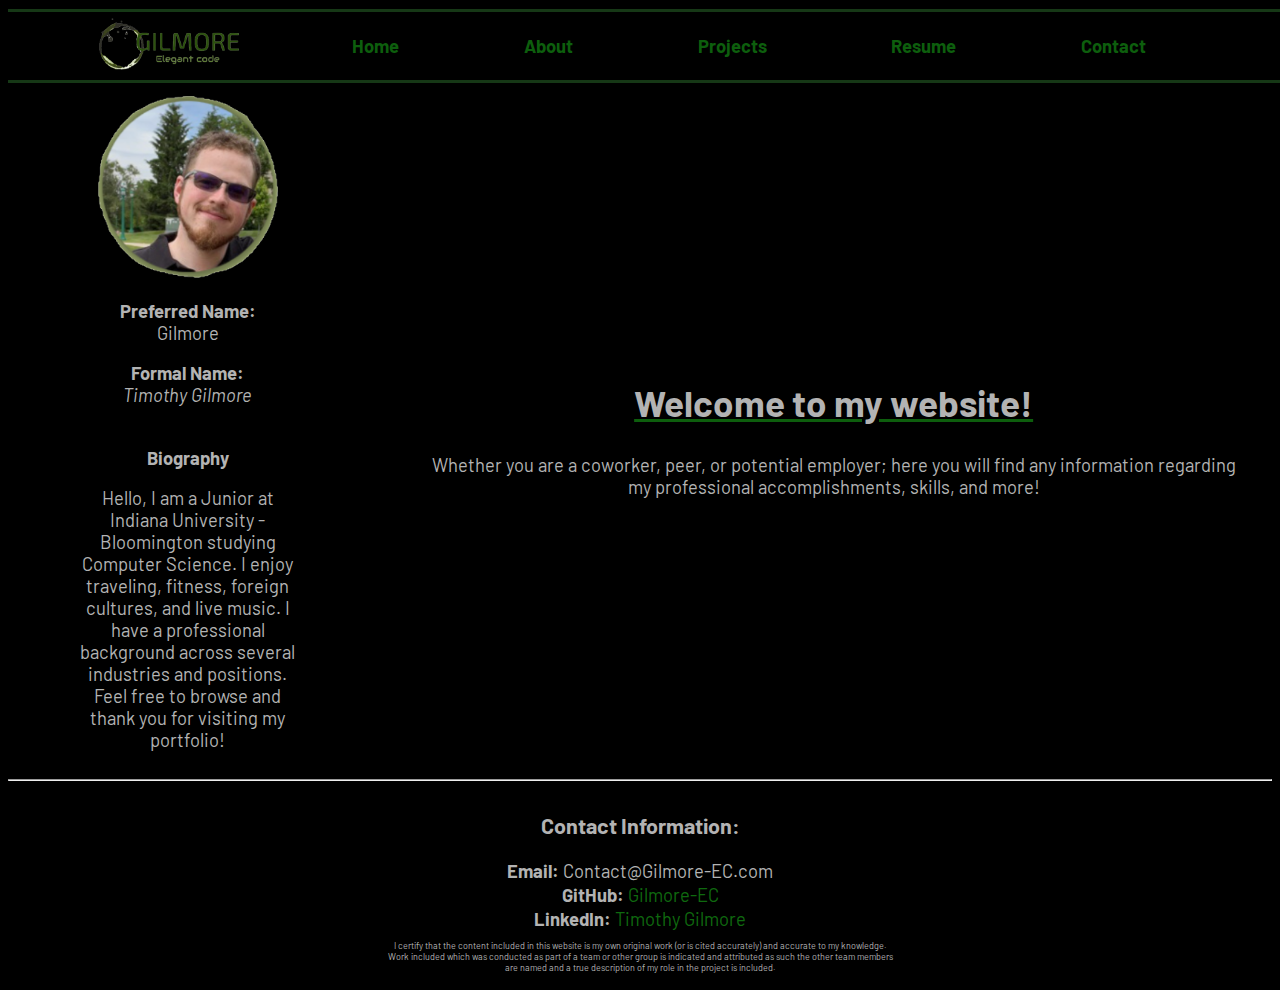
==== out/index.html @ b6f3085a "Moved to out directory" ====
<!DOCTYPE html>
<html lang="en">
  <head>
    <title>Gilmore | Home</title>
    <meta charset="UTF-8">
    <meta name="viewport" content="width=device-width, initial-scale=1.0">
    <link rel="shortcut icon" href="assets/template/logo simple.png">
    <link href='https://fonts.googleapis.com/css?family=Barlow' rel='stylesheet'>
    <link rel="stylesheet" href="assets/main.css">
    <link rel="stylesheet" href="assets/body.css">
  </head>
  
  <body>
    <div class="unsupported">Device not supported</div>
    <div class="supported">
      <header>
        <a href="index.html"><img src="assets/template/new logo.png" alt="logo" class="logo"></a>
        <nav>
          <ul>
            <li><a href="index.html"><b>Home</b></a></li>
            <li><a href="about.html"><b>About</b></a></li>
            <li><a href="projects.html"><b>Projects</b></a></li>
            <li><a href="resume.html"><b>Resume</b></a></li>
            <li><a href="contact.html"><b>Contact</b></a></li>
          </ul>
        </nav>
      </header>

      <hr />

      <!--Body-->
      <div class="main">
        <div class="biography">
          <img src="assets/template/profile.png" alt="Profile Headshot">
          <br>
          <p>
            <b>Preferred Name:</b><br>Gilmore</p>
          <p><b>Formal Name:</b> <br><em>Timothy Gilmore</em></p>
          <br>
          <b>Biography</b>
          <p>Hello, I am a Junior at Indiana University - Bloomington studying Computer Science. I enjoy traveling, fitness, foreign cultures, and live music. I have a professional background across several industries and positions. Feel free to browse and thank you for visiting my portfolio!</p>
       </div>
        <div class="greeting">
          <h2>Welcome to my website!</h2>
          <p>Whether you are a coworker, peer, or potential employer; here you will find any information regarding my professional accomplishments, skills, and more!</p>
        </div>
      </div>
      <!--End Body-->

      <hr />

      <div class="footer">
        <h3>Contact Information:</h3>
        <ul>
          <li><b>Email: </b>Contact@Gilmore-EC.com</li>
          <li><b>GitHub: </b><a href="https://www.github.com/gilmore-ec" target="_blank" class="links">Gilmore-EC</a></li>
          <li><b>LinkedIn: </b><a href="https://www.linkedin.com/in/timothy-gilmore-08908420a" target="_blank" class="links">Timothy Gilmore</a></li>
        </ul>
        <p>
          I certify that the content included in this website is my own original work (or is cited accurately) and accurate to my knowledge. Work included which was conducted as part of a team or other group is indicated and attributed as such the other team members are named and a true description of my role in the project is included.
        </p>
      </div>
    </div>
  </body>
</html>
---- out/assets/main.css ----
/* Phone styling */

body {
    background-color: black;
    text-align: center;
    color: rgb(179, 179, 179);
    font-family: 'Barlow';
    font-size: 0.7em;
}

    header {
        position: fixed;
        background-color: black;
        width: 100%;
        margin: 0%;
        padding: 0%;
        display: flex;
        align-content: center;
        border-color: rgb(22, 56, 22);
        border-left-width: 0px;
        border-right-width: 0px;
        border-style: solid;
    }

    header ::after {
        content: '';
        display: table;
        clear: both;
    }

    header a {
        align-content: center;
        width: 25%;
        float: left;
        padding: 1px;
    }

    header a img {
        margin: 0;
        width: 67px;
    }

    nav {
        width: 75%;
        float: right;
        padding: 1px;
    }

    nav ul {
        display: flex;
        margin: auto;
        padding: 2%;
        list-style: none;
        justify-content: space-between;
    }

    nav li {
        display: inline-block;
        align-content: center;
        padding: 2px;
    }

    nav a {
        color: rgb(13, 94, 13);
        text-decoration: none;
    }

    nav a :hover {
        color: rgb(22, 56, 22);
    }
    

    .unsupported {
        display: none;
    }

    hr {
        color: rgb(22, 56, 22);
    }

    .footer {
        margin: 0;
        align-content: center;
        text-decoration: none;
        text-align: center;
        
    }

    .footer ul {
        list-style-type: none;
        display: contents;
    }

    .footer li {
        padding: 1px;
        text-align: center;
    }

    .footer li a {
        text-decoration: none;
        color:rgb(15, 105, 15);
    }

    .footer p {
        font-size: xx-small;
        text-align: center;
        margin-inline: 15%;
    }

    .unsupported {
        display: none;
    }

@media only screen and (max-width: 373px) {
    .supported {
        display: none;
    }
    .unsupported {
        display: contents;
    }
}

/* Tablet styling */
@media only screen and (min-width: 768px) {
    body {
        font-size: 1em;
    }
    .footer p {
        margin-left: 30%;
        margin-right: 30%;
    }
    header a img {
        width: 100px;
    }
}

/* Computer styling */
@media only screen and (min-width: 992px) {
    body {
        font-size: 1.15em;
    }
    header a img {
        width: 140px;
    }
}
---- out/assets/body.css ----
.main{
    display: flex;
    align-items: center;
    max-width: 100%;
    padding-top: 10%;
}

.about {
    align-items: center;
    width: 100%;
    padding: 0;
    margin: auto;
    padding-top: 10%;
}

.biography {
    width: 35%;
    max-width: 175pt;
    align-items: center;
    margin-right: auto;
    padding-inline: 5%;
}

.biography img {
    width: 77%;
    max-width: 150pt;
}

.greeting{
    width: 65%;
    margin-left: auto;
    margin-right: auto;
}

.greeting a {
    color: rgb(13, 94, 13);
    text-decoration: none;
    margin: auto;
    padding: 5%;

}

h2 {
    text-decoration: underline;
    text-decoration-color: rgb(13, 94, 13);
}

.type ul {
    width: 100%;
    display: flex;
    list-style: none;
    margin: 0;
    padding: 0;
}

.type li {
    width: 25%;
    display: inline-block;
    margin: 0%;
}

.type b {
    text-decoration: underline;
    text-decoration-color: rgb(13, 94, 13);
}

.skillcontainer {
    width: 100%;
    display: flex;
    margin-inline: 0%;
    height: fit-content;
}

.skill {
    width: 24%;
    height: 100%;
    padding: 1%;
    margin-top: 1%;
    margin-bottom: auto;
    margin-inline: 0;
}

.skill ul {
    list-style: none;
    padding: 0;
}

.skill ul li {
    text-decoration: none;
}

/* Computer Styling */
@media only screen and (min-width: 992px) {
    h2 {
        font-size: 2em;
    }
    .type ul {
        width: 80%;
        padding-left: 10%;
    }
    .skillcontainer {
        width: 80%;
        padding-left: 10%;
    }
    .main {
        padding-top: 6%;
    }

    .about {
        padding-top: 5%;
    }
}
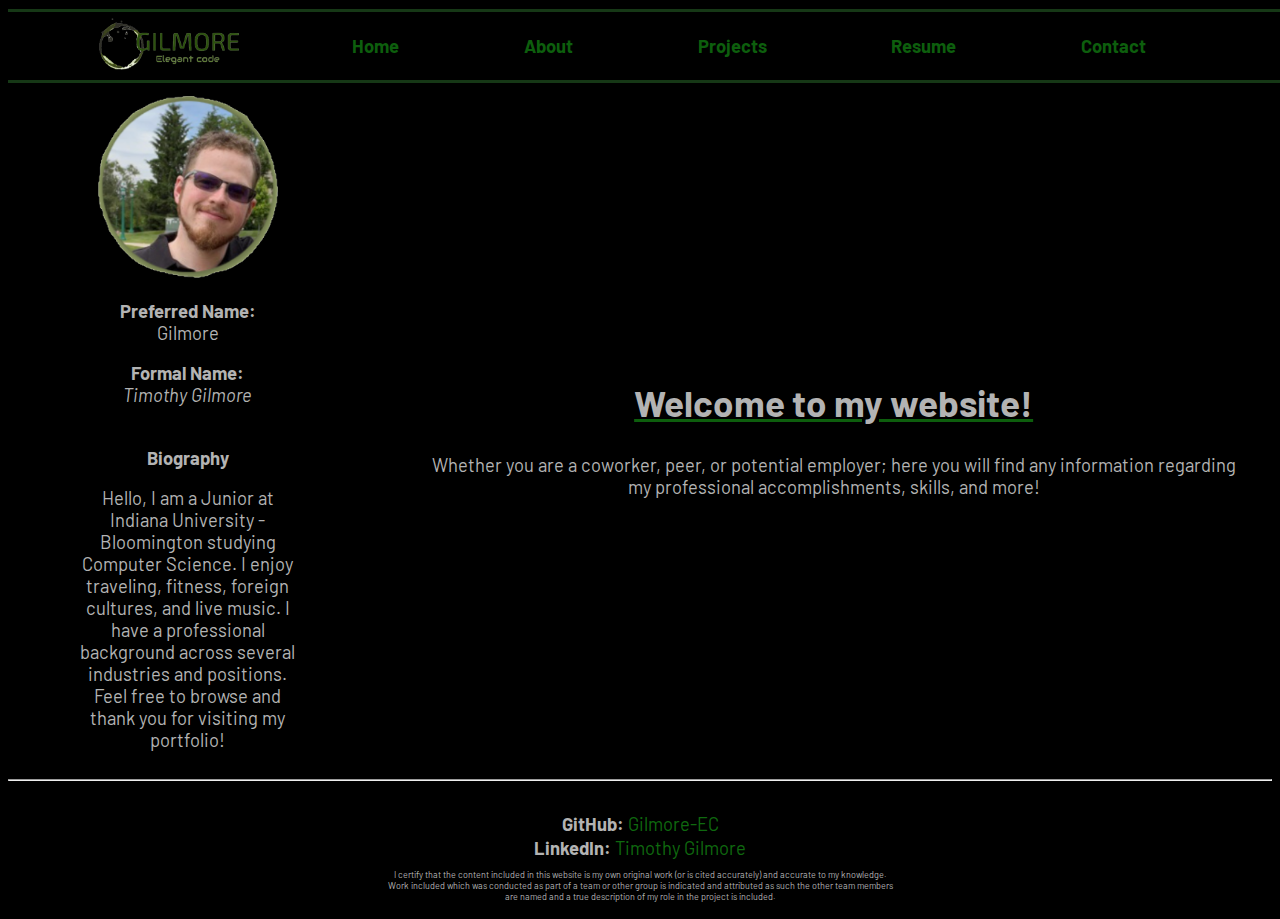
==== commit 668c0ef4: "Built website files for production" ====
--- a/out/index.html
+++ b/out/index.html
@@ -1,65 +1 @@
-<!DOCTYPE html>
-<html lang="en">
-  <head>
-    <title>Gilmore | Home</title>
-    <meta charset="UTF-8">
-    <meta name="viewport" content="width=device-width, initial-scale=1.0">
-    <link rel="shortcut icon" href="assets/template/logo simple.png">
-    <link href='https://fonts.googleapis.com/css?family=Barlow' rel='stylesheet'>
-    <link rel="stylesheet" href="assets/main.css">
-    <link rel="stylesheet" href="assets/body.css">
-  </head>
-  
-  <body>
-    <div class="unsupported">Device not supported</div>
-    <div class="supported">
-      <header>
-        <a href="index.html"><img src="assets/template/new logo.png" alt="logo" class="logo"></a>
-        <nav>
-          <ul>
-            <li><a href="index.html"><b>Home</b></a></li>
-            <li><a href="about.html"><b>About</b></a></li>
-            <li><a href="projects.html"><b>Projects</b></a></li>
-            <li><a href="resume.html"><b>Resume</b></a></li>
-            <li><a href="contact.html"><b>Contact</b></a></li>
-          </ul>
-        </nav>
-      </header>
-
-      <hr />
-
-      <!--Body-->
-      <div class="main">
-        <div class="biography">
-          <img src="assets/template/profile.png" alt="Profile Headshot">
-          <br>
-          <p>
-            <b>Preferred Name:</b><br>Gilmore</p>
-          <p><b>Formal Name:</b> <br><em>Timothy Gilmore</em></p>
-          <br>
-          <b>Biography</b>
-          <p>Hello, I am a Junior at Indiana University - Bloomington studying Computer Science. I enjoy traveling, fitness, foreign cultures, and live music. I have a professional background across several industries and positions. Feel free to browse and thank you for visiting my portfolio!</p>
-       </div>
-        <div class="greeting">
-          <h2>Welcome to my website!</h2>
-          <p>Whether you are a coworker, peer, or potential employer; here you will find any information regarding my professional accomplishments, skills, and more!</p>
-        </div>
-      </div>
-      <!--End Body-->
-
-      <hr />
-
-      <div class="footer">
-        <h3>Contact Information:</h3>
-        <ul>
-          <li><b>Email: </b>Contact@Gilmore-EC.com</li>
-          <li><b>GitHub: </b><a href="https://www.github.com/gilmore-ec" target="_blank" class="links">Gilmore-EC</a></li>
-          <li><b>LinkedIn: </b><a href="https://www.linkedin.com/in/timothy-gilmore-08908420a" target="_blank" class="links">Timothy Gilmore</a></li>
-        </ul>
-        <p>
-          I certify that the content included in this website is my own original work (or is cited accurately) and accurate to my knowledge. Work included which was conducted as part of a team or other group is indicated and attributed as such the other team members are named and a true description of my role in the project is included.
-        </p>
-      </div>
-    </div>
-  </body>
-</html>+<!DOCTYPE html><html lang="en"><head><title>Gilmore | Home</title><meta charset="UTF-8"><meta name="viewport" content="width=device-width,initial-scale=1"><link rel="shortcut icon" href="assets/template/logo simple.png"><link href="https://fonts.googleapis.com/css?family=Barlow" rel="stylesheet"><link rel="stylesheet" href="assets/main.css"><link rel="stylesheet" href="assets/body.css"></head><body><div class="unsupported">Device not supported</div><div class="supported"><header><a href="index.html"><img src="assets/template/new logo.png" alt="logo" class="logo"></a><nav><ul><li><a href="index.html"><b>Home</b></a></li><li><a href="about.html"><b>About</b></a></li><li><a href="projects.html"><b>Projects</b></a></li><li><a href="resume.html"><b>Resume</b></a></li><li><a href="contact.html"><b>Contact</b></a></li></ul></nav></header><hr><!--Body--><div class="main"><div class="biography"><img src="assets/template/profile.png" alt="Profile Headshot"><br><p><b>Preferred Name:</b><br>Gilmore</p><p><b>Formal Name:</b><br><em>Timothy Gilmore</em></p><br><b>Biography</b><p>Hello, I am a Junior at Indiana University - Bloomington studying Computer Science. I enjoy traveling, fitness, foreign cultures, and live music. I have a professional background across several industries and positions. Feel free to browse and thank you for visiting my portfolio!</p></div><div class="greeting"><h2>Welcome to my website!</h2><p>Whether you are a coworker, peer, or potential employer; here you will find any information regarding my professional accomplishments, skills, and more!</p></div></div><!--End Body--><hr><div class="footer"><br><ul><li><b>GitHub: </b><a href="https://www.github.com/gilmore-ec" target="_blank" class="links">Gilmore-EC</a></li><li><b>LinkedIn: </b><a href="https://www.linkedin.com/in/timothy-gilmore-08908420a" target="_blank" class="links">Timothy Gilmore</a></li></ul><p>I certify that the content included in this website is my own original work (or is cited accurately) and accurate to my knowledge. Work included which was conducted as part of a team or other group is indicated and attributed as such the other team members are named and a true description of my role in the project is included.</p></div></div></body></html>--- a/out/assets/main.css
+++ b/out/assets/main.css
@@ -1,145 +1 @@
-/* Phone styling */
-
-body {
-    background-color: black;
-    text-align: center;
-    color: rgb(179, 179, 179);
-    font-family: 'Barlow';
-    font-size: 0.7em;
-}
-
-    header {
-        position: fixed;
-        background-color: black;
-        width: 100%;
-        margin: 0%;
-        padding: 0%;
-        display: flex;
-        align-content: center;
-        border-color: rgb(22, 56, 22);
-        border-left-width: 0px;
-        border-right-width: 0px;
-        border-style: solid;
-    }
-
-    header ::after {
-        content: '';
-        display: table;
-        clear: both;
-    }
-
-    header a {
-        align-content: center;
-        width: 25%;
-        float: left;
-        padding: 1px;
-    }
-
-    header a img {
-        margin: 0;
-        width: 67px;
-    }
-
-    nav {
-        width: 75%;
-        float: right;
-        padding: 1px;
-    }
-
-    nav ul {
-        display: flex;
-        margin: auto;
-        padding: 2%;
-        list-style: none;
-        justify-content: space-between;
-    }
-
-    nav li {
-        display: inline-block;
-        align-content: center;
-        padding: 2px;
-    }
-
-    nav a {
-        color: rgb(13, 94, 13);
-        text-decoration: none;
-    }
-
-    nav a :hover {
-        color: rgb(22, 56, 22);
-    }
-    
-
-    .unsupported {
-        display: none;
-    }
-
-    hr {
-        color: rgb(22, 56, 22);
-    }
-
-    .footer {
-        margin: 0;
-        align-content: center;
-        text-decoration: none;
-        text-align: center;
-        
-    }
-
-    .footer ul {
-        list-style-type: none;
-        display: contents;
-    }
-
-    .footer li {
-        padding: 1px;
-        text-align: center;
-    }
-
-    .footer li a {
-        text-decoration: none;
-        color:rgb(15, 105, 15);
-    }
-
-    .footer p {
-        font-size: xx-small;
-        text-align: center;
-        margin-inline: 15%;
-    }
-
-    .unsupported {
-        display: none;
-    }
-
-@media only screen and (max-width: 373px) {
-    .supported {
-        display: none;
-    }
-    .unsupported {
-        display: contents;
-    }
-}
-
-/* Tablet styling */
-@media only screen and (min-width: 768px) {
-    body {
-        font-size: 1em;
-    }
-    .footer p {
-        margin-left: 30%;
-        margin-right: 30%;
-    }
-    header a img {
-        width: 100px;
-    }
-}
-
-/* Computer styling */
-@media only screen and (min-width: 992px) {
-    body {
-        font-size: 1.15em;
-    }
-    header a img {
-        width: 140px;
-    }
-}+body{color:#b3b3b3;font-family:Barlow;font-size:.7em;text-align:center}body,header{background-color:#000}header{align-content:center;border-bottom-color:#163816;border-bottom-style:solid;border-left:0 solid #163816;border-right:0 solid #163816;border-top-color:#163816;border-top-style:solid;display:flex;margin:0;padding:0;position:fixed;width:100%}header :after{clear:both;content:"";display:table}header a{align-content:center;float:left;padding:1px;width:25%}header a img{margin:0;width:67px}nav{float:right;padding:1px;width:75%}nav ul{display:flex;justify-content:space-between;list-style:none;margin:auto;padding:2%}nav li{align-content:center;display:inline-block;padding:2px}nav a{color:#0d5e0d;text-decoration:none}hr,nav a :hover{color:#163816}.footer{align-content:center;margin:0;text-align:center;text-decoration:none}.footer ul{display:contents;list-style-type:none}.footer li{padding:1px;text-align:center}.footer li a{color:#0f690f;text-decoration:none}.footer p{font-size:xx-small;margin-inline:15%;text-align:center}.unsupported{display:none}@media only screen and (max-width:373px){.supported{display:none}.unsupported{display:contents}}@media only screen and (min-width:768px){body{font-size:1em}.footer p{margin-left:30%;margin-right:30%}header a img{width:100px}}@media only screen and (min-width:992px){body{font-size:1.15em}header a img{width:140px}}--- a/out/assets/body.css
+++ b/out/assets/body.css
@@ -1,112 +1 @@
-.main{
-    display: flex;
-    align-items: center;
-    max-width: 100%;
-    padding-top: 10%;
-}
-
-.about {
-    align-items: center;
-    width: 100%;
-    padding: 0;
-    margin: auto;
-    padding-top: 10%;
-}
-
-.biography {
-    width: 35%;
-    max-width: 175pt;
-    align-items: center;
-    margin-right: auto;
-    padding-inline: 5%;
-}
-
-.biography img {
-    width: 77%;
-    max-width: 150pt;
-}
-
-.greeting{
-    width: 65%;
-    margin-left: auto;
-    margin-right: auto;
-}
-
-.greeting a {
-    color: rgb(13, 94, 13);
-    text-decoration: none;
-    margin: auto;
-    padding: 5%;
-
-}
-
-h2 {
-    text-decoration: underline;
-    text-decoration-color: rgb(13, 94, 13);
-}
-
-.type ul {
-    width: 100%;
-    display: flex;
-    list-style: none;
-    margin: 0;
-    padding: 0;
-}
-
-.type li {
-    width: 25%;
-    display: inline-block;
-    margin: 0%;
-}
-
-.type b {
-    text-decoration: underline;
-    text-decoration-color: rgb(13, 94, 13);
-}
-
-.skillcontainer {
-    width: 100%;
-    display: flex;
-    margin-inline: 0%;
-    height: fit-content;
-}
-
-.skill {
-    width: 24%;
-    height: 100%;
-    padding: 1%;
-    margin-top: 1%;
-    margin-bottom: auto;
-    margin-inline: 0;
-}
-
-.skill ul {
-    list-style: none;
-    padding: 0;
-}
-
-.skill ul li {
-    text-decoration: none;
-}
-
-/* Computer Styling */
-@media only screen and (min-width: 992px) {
-    h2 {
-        font-size: 2em;
-    }
-    .type ul {
-        width: 80%;
-        padding-left: 10%;
-    }
-    .skillcontainer {
-        width: 80%;
-        padding-left: 10%;
-    }
-    .main {
-        padding-top: 6%;
-    }
-
-    .about {
-        padding-top: 5%;
-    }
-}+.main{display:flex;max-width:100%;padding-top:10%}.about,.main{align-items:center}.about{margin:auto;padding:10% 0 0;width:100%}.biography{align-items:center;margin-right:auto;max-width:175pt;padding-inline:5%;width:35%}.biography img{max-width:150pt;width:77%}.greeting{margin-left:auto;margin-right:auto;width:65%}.greeting a{color:#0d5e0d;margin:auto;padding:5%;text-decoration:none}h2{text-decoration:underline;text-decoration-color:#0d5e0d}.type ul{display:flex;list-style:none;margin:0;padding:0;width:100%}.type li{display:inline-block;margin:0;width:25%}.type b{text-decoration:underline;text-decoration-color:#0d5e0d}.skillcontainer{display:flex;height:-moz-fit-content;height:fit-content;margin-inline:0;width:100%}.skill{height:100%;margin-bottom:auto;margin-top:1%;margin-inline:0;padding:1%;width:24%}.skill ul{list-style:none;padding:0}.skill ul li{text-decoration:none}@media only screen and (min-width:992px){h2{font-size:2em}.skillcontainer,.type ul{padding-left:10%;width:80%}.main{padding-top:6%}.about{padding-top:5%}}